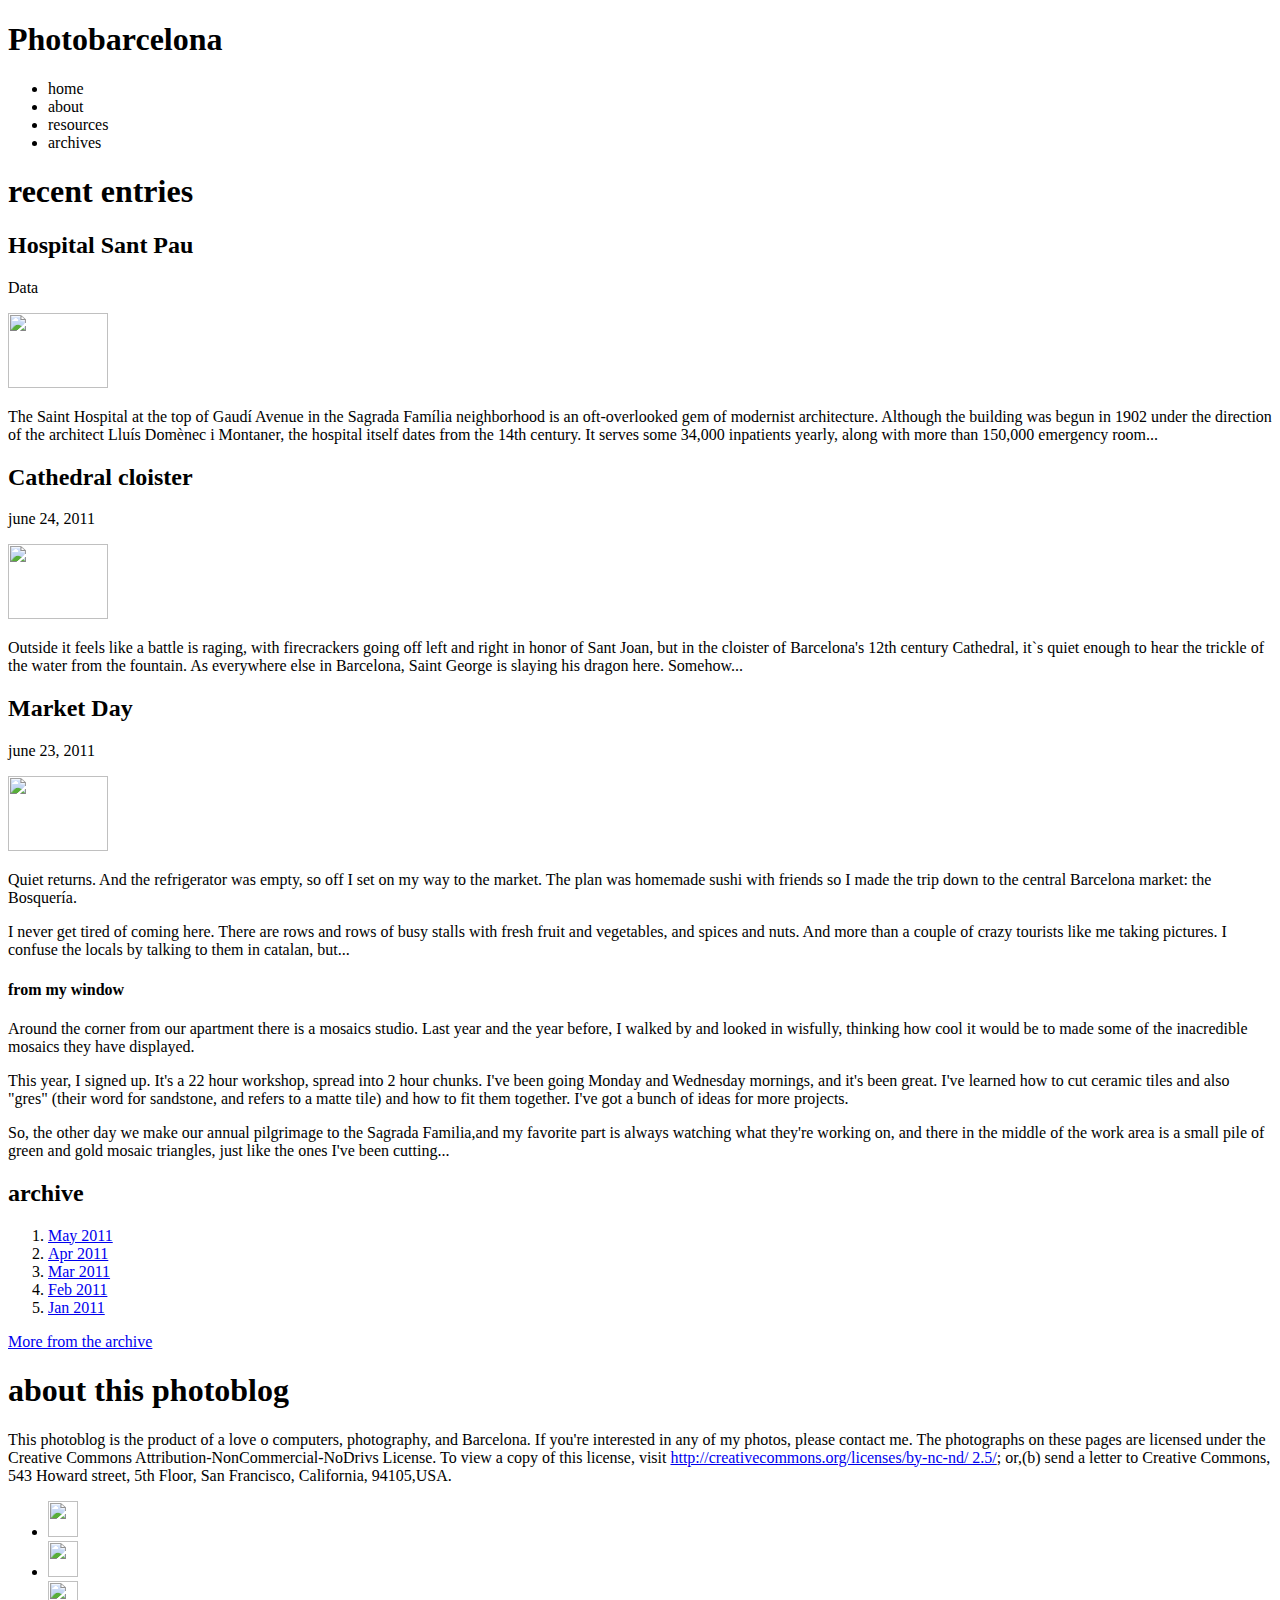
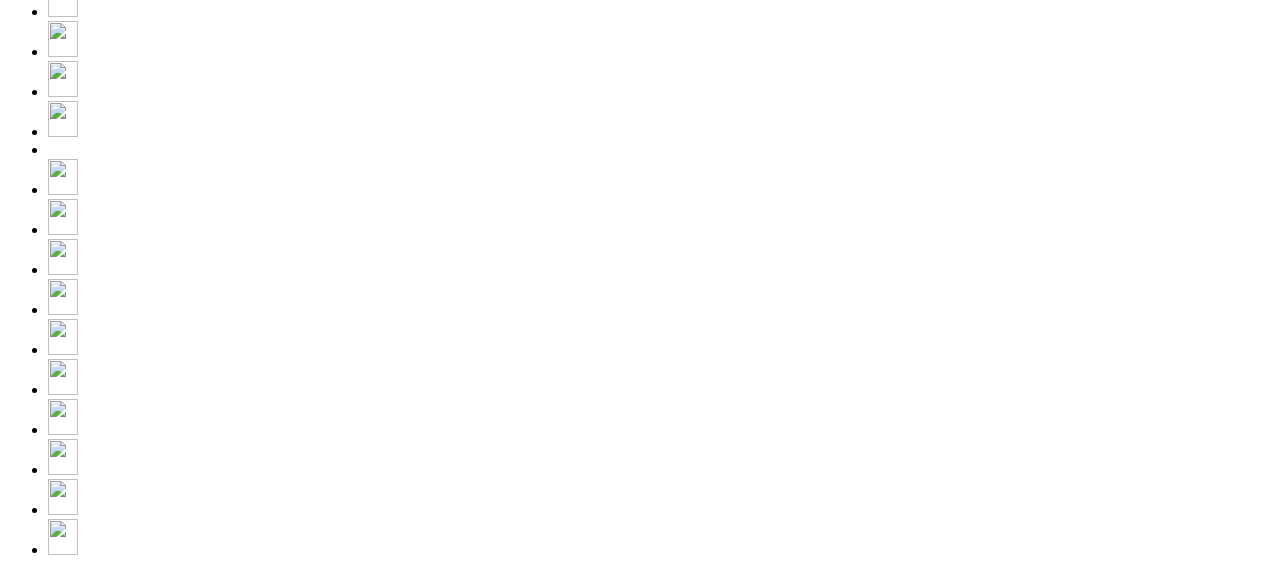
==== exercicios/modelo-site-livro-cap11-pg298-semantico/index.html @ 41596ab2 "Create index.html" ====
<!DOCTYPE html>
<html lang="en">
<head>
    <meta charset="UTF-8">
    <meta name="viewport" content="width=device-width, initial-scale=1.0">
    <title>Photobarcelona</title>
</head>
<body>
    <!--Inicio da div container-->
    <div id="container"> <!--Esses divs são usados para aplicar um pouco de conteúdo e envolver a página-->

        <div id="page">

            <header id="masthead" role="banner">
            
                <h1>Photobarcelona</h1>
                <nav>
                    <ul>
                        <li>home</li>
                        <li>about</li>
                        <li>resources</li>
                        <li>archives</li>
                    </ul>
                </nav>
            </header>

            <!--inicio main-->
            <main role="main">
                <h1>recent entries</h1>
            
                <section class="entry">
                    <h2 lang="es">Hospital Sant Pau</h2>

                    <p>Data</p>
                    
                </section>

                <p class="photo"><a href="http://www.flickr.com/photos/cookwood/140084106/" title="Photo sharing"><img src="http://static.flickr.com/52/140084106_cf60074d2a_t.jpg" width="100" height="75" alt=""></a></p>

                <section class="intro">
                    <p>
                        The Saint Hospital at the top of Gaudí Avenue in the Sagrada Família neighborhood is an  oft-overlooked gem of modernist architecture. Although the building was begun in 1902 under the  direction of the architect Lluís Domènec i Montaner, the hospital itself dates from the 14th century.    It serves some 34,000 inpatients yearly, along with more than 150,000 emergency room...
                    </p>
                    <section class="entry">
                        <header>
                            <h2>Cathedral cloister</h2>
                            
                            <p class="date"><time datetime="2011-06-24" pubdate="pubdate"> june 24, 2011</time>
                            </p>
                        </header>
                            
                        <p class="photo"><a href="http://www.flickr.com/photos/cookwood/140083631/" title="Photo Sharing"><img src="http://static.flickr.com/49/140083631_2f53b49778_t.jpg" width="100" height="75" alt=""></a></p>

                        <div class="intro">
                            <p>
                                Outside it feels like a battle is raging, with firecrackers going off left and right in honor of     Sant Joan, but in the cloister of Barcelona's 12th century Cathedral, it`s quiet enough to hear the     trickle of the water from the fountain. As everywhere else in Barcelona, Saint George is slaying his    dragon here. Somehow...
                            </p>
                        </div>
                    </section>
                </section>

                <section class="entry">
                    
                    <header>
                        <h2>Market Day</h2>
                        <p class="date"><time datetime="2011-06-23" pubdate="pubdate">june 23, 2011</time></p>
                    </header>

                    <p class="photo"><a href="http://www.flickr.com/photos/cookwood/140083416/" title="Photo Sharing"><img src="http://static.flickr.com/48/140083416_8c127e3118_t.jpg" width="100" height="75" alt=""></a></p>


                    <p>
                        Quiet returns. And the refrigerator was empty, so off I set on my way to the market. The plan was   homemade sushi with friends so I made the trip down to the central Barcelona market: the  Bosquería.

                    </p>
                    <p>
                        I never get tired of coming here. There are rows and rows of busy stalls with fresh fruit and       vegetables, and spices and nuts. And more than a couple of crazy tourists like me taking    pictures. I confuse the locals by talking to them in catalan, but...
                    </p>
                
                </section>
            </main>

            <!--Fim main-->

            <!--Começo do rodapé SIDEBAR-->

            <div id="related" class="sidebar" role="complementary">
                <aside class="excerpt">
                    <h4>from my window</h4>
                    <p>
                        Around the corner from our apartment there is a mosaics studio. Last year and the year before, I    walked by and looked in wisfully, thinking how cool it would be to made some of the inacredible    mosaics they have displayed.
                    </p>
                    <p>
                        This year, I signed up. It's a 22 hour workshop, spread into 2 hour chunks. I've been going Monday  and Wednesday mornings, and it's been great. I've learned how to cut ceramic tiles and also "gres"   (their word for sandstone, and refers to a matte tile) and how to fit them together. I've got a bunch     of ideas for more projects.
                    </p>
                    <p>
                        So, the other day we make our annual pilgrimage to the <spain>Sagrada Familia</spain>,and my favorite   part is always watching what they're working on, and there in the middle of the work area is a small  pile of green and gold mosaic triangles, just like the ones I've been cutting...
                    </p>
                </aside>

                <!--fim #excerpet-->

                <!--Inicio #arquive-->

                <aside class="arquive">

                    <nav role="navigation">
                        <h2>archive</h2>
                        <ol>
                            <li><a href="/archive/2011/may/">May 2011</a></li>
                            <li><a href="/archive/2011/april/">Apr 2011</a></li>
                            <li><a href="/archive/2011/march/">Mar 2011</a></li>
                            <li><a href="/archive/2011/february/">Feb 2011</a></li>
                            <li><a href="/archive/2011/january/">Jan 2011</a></li>
                        </ol>

                        <p class="continued"><a href="/archive">More from the archive</a></p>

                    </nav>
                </aside>
                
                <!--fim arquive-->
            </div>
            <!--fim #sidebar-->

            <!--inicio footer-->
            <footer id="footer" role="contentinfo">
                <h1>about this photoblog</h1>

                <p>
                    This photoblog is the product of a love o computers, photography, and Barcelona. If you're interested   in any of my photos, please contact me. The photographs on these pages are licensed under the     Creative Commons Attribution-NonCommercial-NoDrivs License. To view a copy of this license, visit <a    href="http://creativecommons.org/licenses/by-nc-nd/2.5/">http://creativecommons.org/licenses/by-nc-nd/ 2.5/</a>; or,(b) send a letter to Creative Commons, 543 Howard street, 5th Floor, San Francisco,     California, 94105,USA.
                </p>
                
                <ul class="thumbnails">
                    <li><img src="https://www.bruceontheloose.com/htmlcss/examples/chapter-11/assets/img/thumb-5179.jpg" width="30" height="36" alt=""></li>
                    <li><img src="https://www.bruceontheloose.com/htmlcss/examples/chapter-11/assets/img/thumb-5879.jpg" alt="" width="30" height="36"></li>
                    <li><img src="https://www.bruceontheloose.com/htmlcss/examples/chapter-11/assets/img/thumb-5928.jpg" alt="" width="30" height="36"></li>
                    <li><img src="https://www.bruceontheloose.com/htmlcss/examples/chapter-11/assets/img/thumb-5932.jpg" alt="" width="30" height="36"></li>
                    <li><img src="https://www.bruceontheloose.com/htmlcss/examples/chapter-11/assets/img/thumb-5971.jpg" alt="" width="30" height="36"></li>
                    <li><img src="https://www.bruceontheloose.com/htmlcss/examples/chapter-11/assets/img/thumb-6023.jpg" alt="" width="30" height="36"></li>
                    <li> </li>
                    <li><img src="https://www.bruceontheloose.com/htmlcss/examples/chapter-11/assets/img/thumb-6886.jpg" alt="" width="30" height="36"></li>
                    <li><img src="https://www.bruceontheloose.com/htmlcss/examples/chapter-11/assets/img/thumb-7298.jpg" alt="" width="30" height="36"></li>
                    <li><img src="https://www.bruceontheloose.com/htmlcss/examples/chapter-11/assets/img/thumb-9661.jpg" alt="" width="30" height="36"></li>
                    <li><img src="https://www.bruceontheloose.com/htmlcss/examples/chapter-11/assets/img/thumb-6888.jpg" alt="" width="30" height="36"></li>
                    <li><img src="https://www.bruceontheloose.com/htmlcss/examples/chapter-11/assets/img/thumb-7306.jpg" alt="" width="30" height="36"></li>
                    <li><img src="https://www.bruceontheloose.com/htmlcss/examples/chapter-11/assets/img/thumb-9451.jpg" alt="" width="30" height="36"></li>
                    <li><img src="https://www.bruceontheloose.com/htmlcss/examples/chapter-11/assets/img/thumb-9539.jpg" alt="" width="30" height="36"></li>
                    <li><img src="https://www.bruceontheloose.com/htmlcss/examples/chapter-11/assets/img/thumb-9560.jpg" alt="" width="30" height="36" ></li>
                    <li><img src="https://www.bruceontheloose.com/htmlcss/examples/chapter-11/assets/img/thumb-0011.jpg" alt="" width="30" height="36"></li>
                    <li><img src="https://www.bruceontheloose.com/htmlcss/examples/chapter-11/assets/img/thumb-7124.jpg" alt="" width="30" height="36"></li>



                    

                </ul>
            </footer>
            <!--fim footer-->
    
        </div> <!--#PAGE -->

    </div> <!--#container-->
</body>
</html>
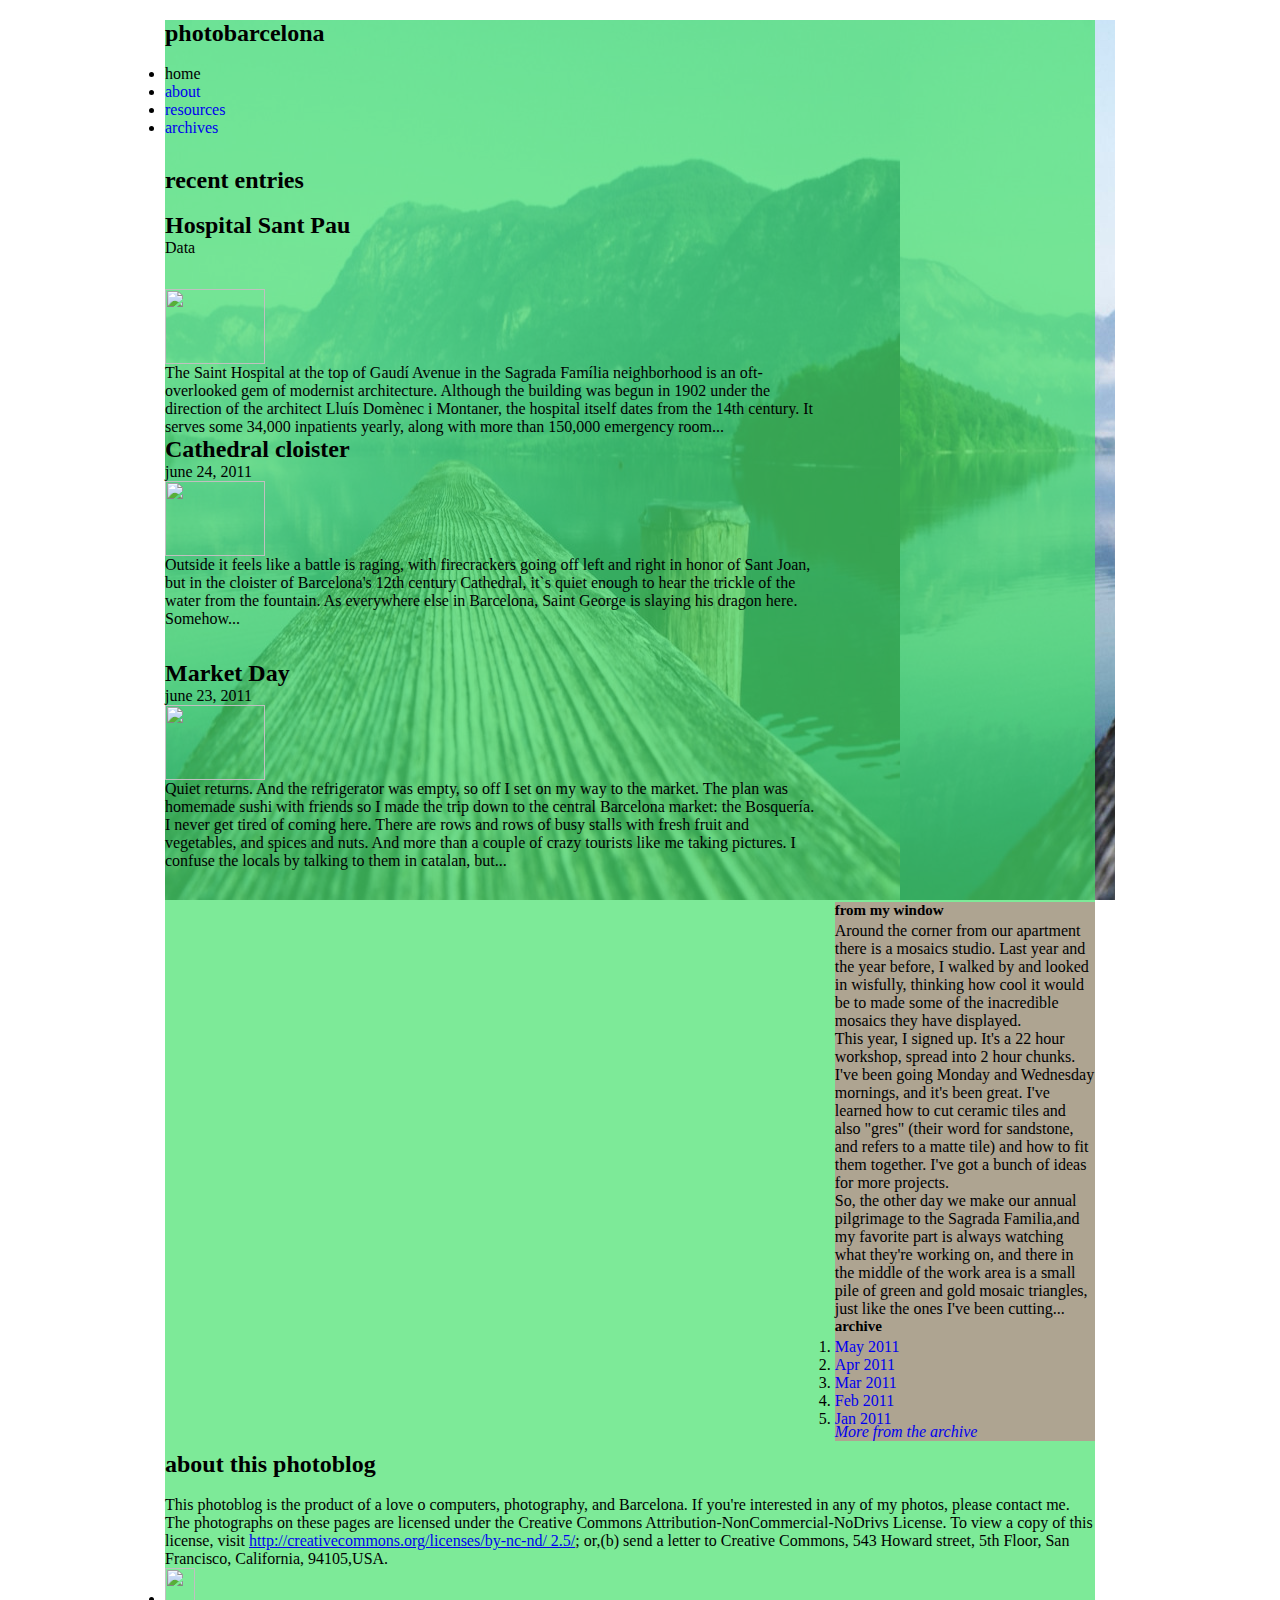
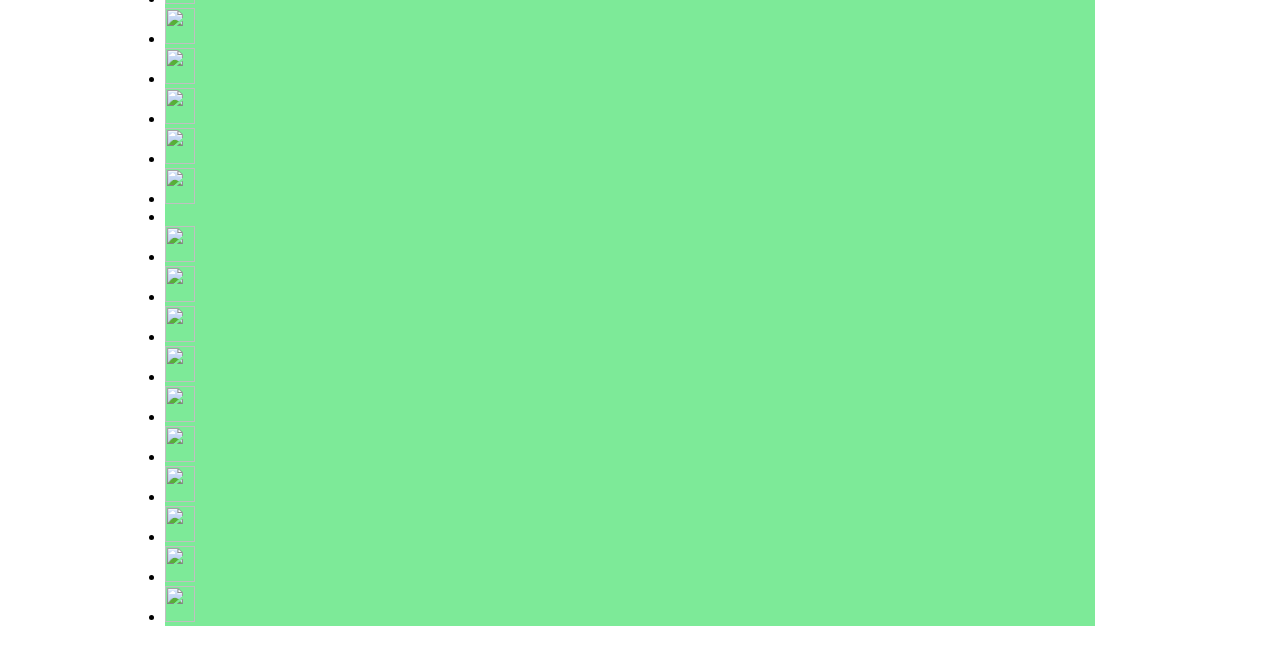
==== commit e67c512f: "img" ====
--- a/exercicios/modelo-site-livro-cap11-pg298-semantico/index.html
+++ b/exercicios/modelo-site-livro-cap11-pg298-semantico/index.html
@@ -4,6 +4,7 @@
     <meta charset="UTF-8">
     <meta name="viewport" content="width=device-width, initial-scale=1.0">
     <title>Photobarcelona</title>
+    <link rel="stylesheet" href="style.css">
 </head>
 <body>
     <!--Inicio da div container-->
@@ -17,9 +18,9 @@
                 <nav>
                     <ul>
                         <li>home</li>
-                        <li>about</li>
-                        <li>resources</li>
-                        <li>archives</li>
+                        <li><a href="#">about</a></li>
+                        <li><a href="#">resources</a></li>
+                        <li><a href="#">archives</a></li>
                     </ul>
                 </nav>
             </header>
@@ -82,11 +83,11 @@
 
             <!--Fim main-->
 
-            <!--Começo do rodapé SIDEBAR-->
+            <!--Começo da barra lateral SIDEBAR-->
 
             <div id="related" class="sidebar" role="complementary">
                 <aside class="excerpt">
-                    <h4>from my window</h4>
+                    <h2>from my window</h2>
                     <p>
                         Around the corner from our apartment there is a mosaics studio. Last year and the year before, I    walked by and looked in wisfully, thinking how cool it would be to made some of the inacredible    mosaics they have displayed.
                     </p>
--- a/exercicios/modelo-site-livro-cap11-pg298-semantico/style.css
+++ b/exercicios/modelo-site-livro-cap11-pg298-semantico/style.css
@@ -0,0 +1,96 @@
+@charset "UTF-8";
+
+*{
+    margin: 0px;
+    padding: 0px;
+}
+
+h1{
+    font-size: 1.5em;
+    margin-bottom: .75em;
+    text-transform: lowercase; /*deixa todas as letras em minusculas*/
+}
+
+/*------------------------- Cabeçalho ----------------------*/
+
+#masthead{
+    margin-bottom: 30px;
+}
+
+/*-------------------------- Fim do cabeçalho -------------------*/
+
+#container{
+    background: url(./imagens/paisagem-background.jpg) repeat-x;
+    margin: 20px auto;
+    background-attachment: fixed;
+    max-width: 950px;
+    width: 90%;
+}
+
+#page{
+    background-color: rgba(65, 225, 105, 0.685);
+    width: 97.9167%;
+}
+
+/*----------------------------------- conteúdo principal --------------------------- */
+
+main{
+    width: 71%;
+}
+
+.entry{
+    margin: 0 .5em 2em 0;
+}
+
+
+/*----------------------------------- fim do conteúdo principal -------------------- */
+
+
+
+/*------------------------------------ barra lateral - sidebar----------------------- */
+
+.sidebar{
+    background-color: rgba(188, 143, 143, 0.767);
+}
+
+aside h2{
+    font-size: .9375em;
+    margin-bottom: 3px;
+    text-transform: lowercase;
+}
+
+#related{
+    margin-left: 72%; /*significa que ele está mais longe da esquerda que o conteúdo principal main*/
+}
+
+.continued{
+    font-style: italic;
+    margin-top: -5px; /*entender o uso de px e não em*/
+}
+
+/*-------------------------------------- Fim da Barra lateral --------------------------- */
+
+/*--------------------------------------- Footer ---------------------------------------- */
+
+#footer{
+    margin-top: 10px;
+}
+
+/*---------------------------------------- links ----------------------------------------- */
+
+nav a{
+    text-decoration: none;
+}
+
+a:focus, a:hover, a:active {background: #f3cfb6;}
+
+/*---------------------------------------- Fim dos links ----------------------------------- */
+
+/*---------------------------------------- Imagens ----------------------------------------- */
+
+.photo{ /*controla o tamanho dos paragrafos ao redor das imagens. Mesma altura e largura das imagens*/
+    height: 75px;
+    width: 100px;
+}
+
+/*----------------------------------------- fim imagens ------------------------------------- */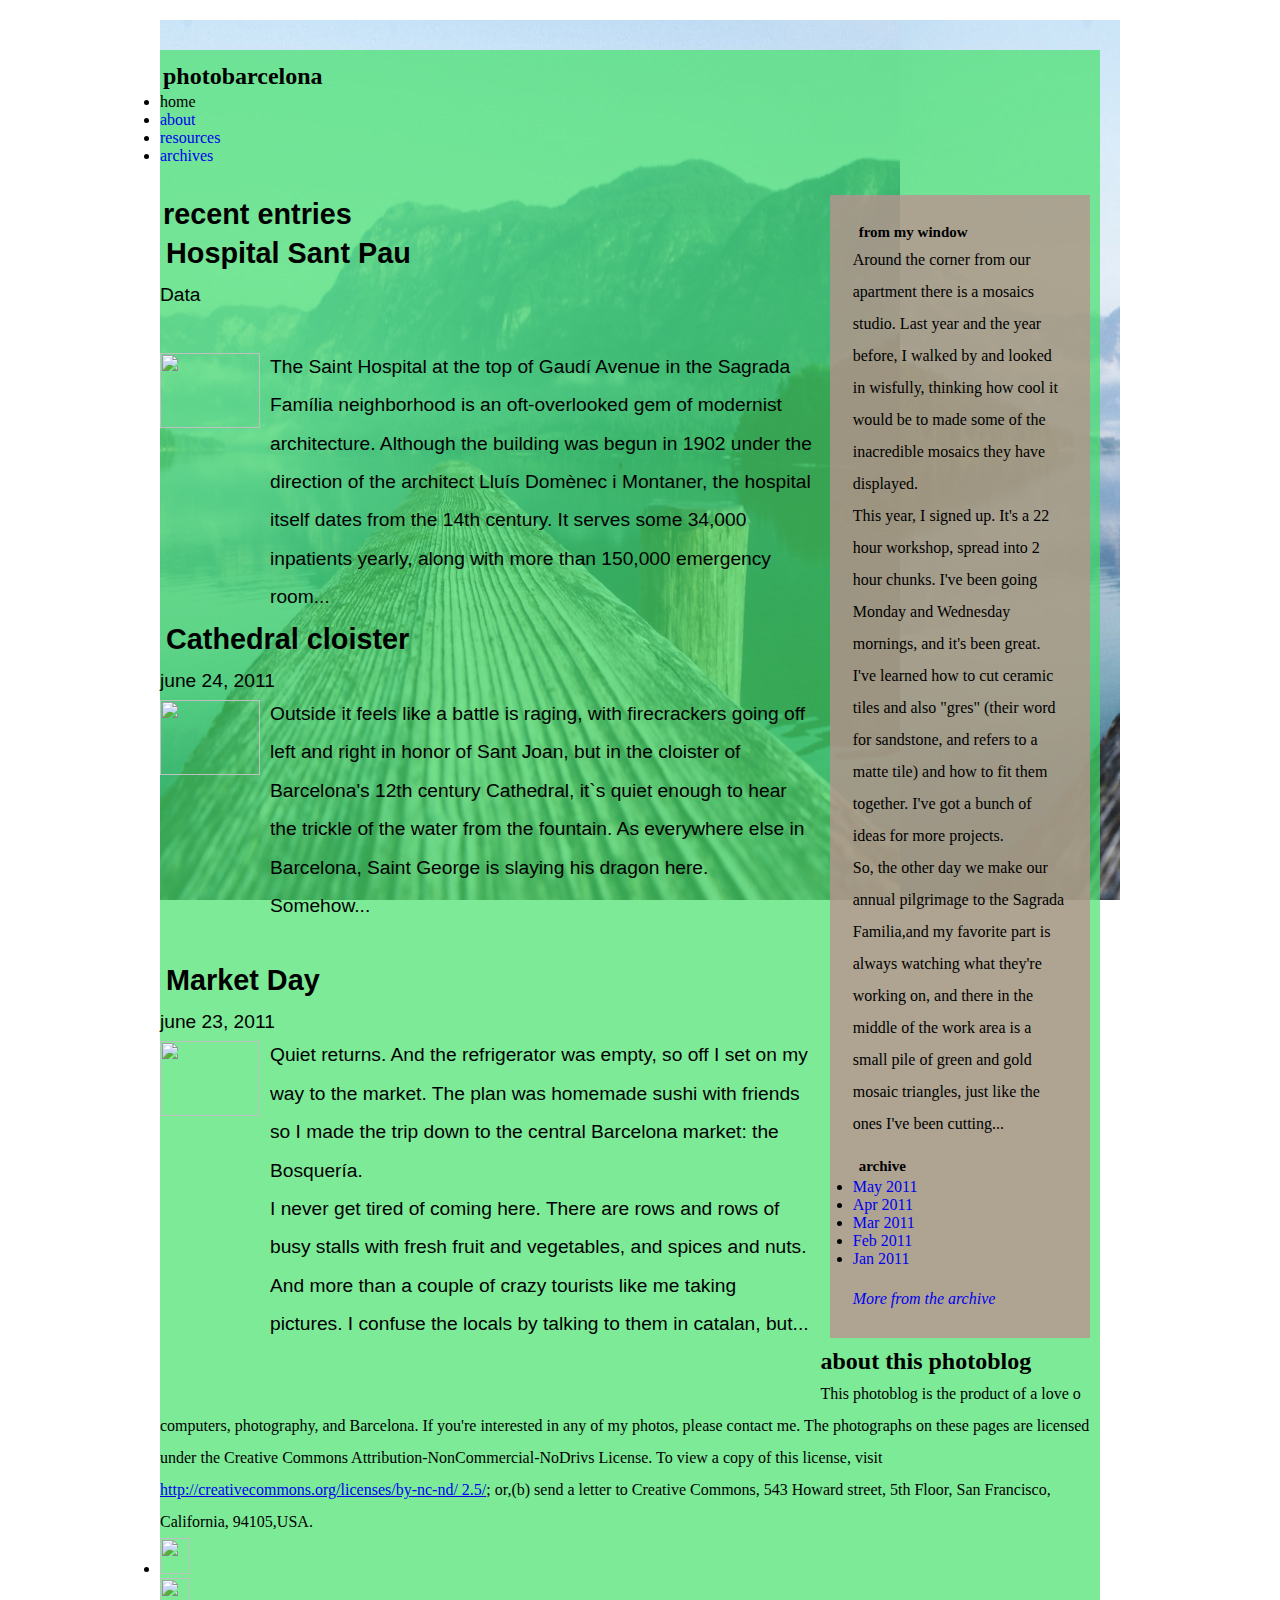
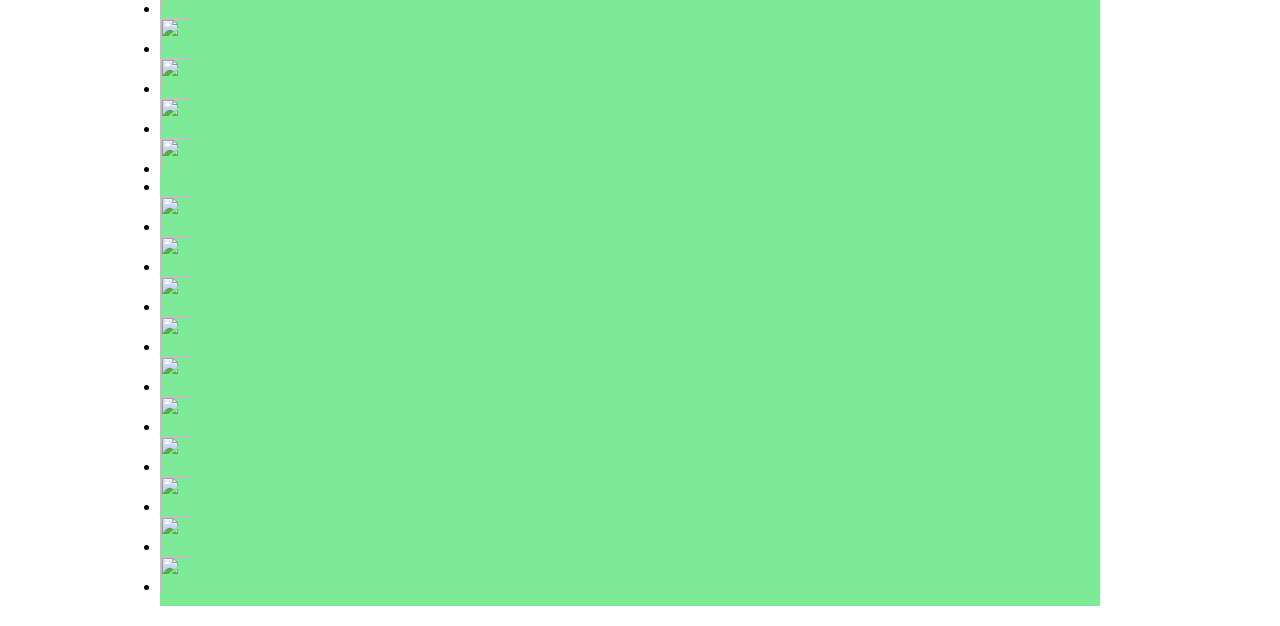
==== commit e30b721a: "entendendo o layout" ====
--- a/exercicios/modelo-site-livro-cap11-pg298-semantico/index.html
+++ b/exercicios/modelo-site-livro-cap11-pg298-semantico/index.html
@@ -36,29 +36,33 @@
                     
                 </section>
 
-                <p class="photo"><a href="http://www.flickr.com/photos/cookwood/140084106/" title="Photo sharing"><img src="http://static.flickr.com/52/140084106_cf60074d2a_t.jpg" width="100" height="75" alt=""></a></p>
+                <p class="photo"><a href="http://www.flickr.com/photos/cookwood/140084106/" title="Photo sharing"><img src="http://static.flickr.com/52/140084106_cf60074d2a_t.jpg" width="100" height="75" alt=""></a></p> 
+                
+               
 
                 <section class="intro">
                     <p>
                         The Saint Hospital at the top of Gaudí Avenue in the Sagrada Família neighborhood is an  oft-overlooked gem of modernist architecture. Although the building was begun in 1902 under the  direction of the architect Lluís Domènec i Montaner, the hospital itself dates from the 14th century.    It serves some 34,000 inpatients yearly, along with more than 150,000 emergency room...
                     </p>
+                </section>
+
                     <section class="entry">
                         <header>
                             <h2>Cathedral cloister</h2>
                             
                             <p class="date"><time datetime="2011-06-24" pubdate="pubdate"> june 24, 2011</time>
                             </p>
-                        </header>
-                            
-                        <p class="photo"><a href="http://www.flickr.com/photos/cookwood/140083631/" title="Photo Sharing"><img src="http://static.flickr.com/49/140083631_2f53b49778_t.jpg" width="100" height="75" alt=""></a></p>
-
+                        </header> 
+                        
+                        <p class="photo"> <a href="http://www.flickr.com/photos/cookwood/140083631/" title="Photo Sharing" ><img src="http://static.flickr.com/49/140083631_2f53b49778_t.jpg" width="100" height="75" alt=""></a></p>
+                        
                         <div class="intro">
                             <p>
                                 Outside it feels like a battle is raging, with firecrackers going off left and right in honor of     Sant Joan, but in the cloister of Barcelona's 12th century Cathedral, it`s quiet enough to hear the     trickle of the water from the fountain. As everywhere else in Barcelona, Saint George is slaying his    dragon here. Somehow...
+                                
                             </p>
-                        </div>
                     </section>
-                </section>
+                
 
                 <section class="entry">
                     
@@ -70,13 +74,14 @@
                     <p class="photo"><a href="http://www.flickr.com/photos/cookwood/140083416/" title="Photo Sharing"><img src="http://static.flickr.com/48/140083416_8c127e3118_t.jpg" width="100" height="75" alt=""></a></p>
 
 
-                    <p>
-                        Quiet returns. And the refrigerator was empty, so off I set on my way to the market. The plan was   homemade sushi with friends so I made the trip down to the central Barcelona market: the  Bosquería.
-
-                    </p>
-                    <p>
-                        I never get tired of coming here. There are rows and rows of busy stalls with fresh fruit and       vegetables, and spices and nuts. And more than a couple of crazy tourists like me taking    pictures. I confuse the locals by talking to them in catalan, but...
-                    </p>
+                    <div class="intro">
+                        <p>
+                            Quiet returns. And the refrigerator was empty, so off I set on my way to the market. The plan was   homemade sushi with friends so I made the trip down to the central Barcelona market: the  Bosquería.
+                        </p>
+                        <p>
+                            I never get tired of coming here. There are rows and rows of busy stalls with fresh fruit and       vegetables, and spices and nuts. And more than a couple of crazy tourists like me taking    pictures. I confuse the locals by talking to them in catalan, but...
+                        </p>
+                    </div>
                 
                 </section>
             </main>
@@ -107,13 +112,13 @@
 
                     <nav role="navigation">
                         <h2>archive</h2>
-                        <ol>
+                        <ul>
                             <li><a href="/archive/2011/may/">May 2011</a></li>
                             <li><a href="/archive/2011/april/">Apr 2011</a></li>
                             <li><a href="/archive/2011/march/">Mar 2011</a></li>
                             <li><a href="/archive/2011/february/">Feb 2011</a></li>
                             <li><a href="/archive/2011/january/">Jan 2011</a></li>
-                        </ol>
+                        </ul>
 
                         <p class="continued"><a href="/archive">More from the archive</a></p>
 
--- a/exercicios/modelo-site-livro-cap11-pg298-semantico/style.css
+++ b/exercicios/modelo-site-livro-cap11-pg298-semantico/style.css
@@ -9,7 +9,17 @@
     font-size: 1.5em;
     margin-bottom: .75em;
     text-transform: lowercase; /*deixa todas as letras em minusculas*/
+    margin: 3px;
 }
+
+h2{
+    margin: 6px;
+}
+
+p{
+    line-height: 2em;
+}
+
 
 /*------------------------- Cabeçalho ----------------------*/
 
@@ -25,21 +35,30 @@
     background-attachment: fixed;
     max-width: 950px;
     width: 90%;
+    padding: 30px 10px 0 0; /*aumento da imagem no canto superior*/
 }
 
 #page{
     background-color: rgba(65, 225, 105, 0.685);
     width: 97.9167%;
+    padding: 10px 10px 10px 0;
 }
 
 /*----------------------------------- conteúdo principal --------------------------- */
 
 main{
+    float: left;
     width: 71%;
+    font-family: Arial, Helvetica, sans-serif;
+    font-size: 1.2em;
 }
 
 .entry{
     margin: 0 .5em 2em 0;
+}
+
+.intro{
+    margin: -5px 0 0 110px;
 }
 
 
@@ -51,6 +70,7 @@
 
 .sidebar{
     background-color: rgba(188, 143, 143, 0.767);
+    padding: 23px;
 }
 
 aside h2{
@@ -60,13 +80,25 @@
 }
 
 #related{
-    margin-left: 72%; /*significa que ele está mais longe da esquerda que o conteúdo principal main*/
+    margin-left: 72%; /* significa que ele está mais longe da esquerda que o conteúdo principal main*/
+}
+
+aside.excerpt{
+    margin-bottom: 18px;
+}
+
+aside.archive ul{
+    list-style: disc;
 }
 
 .continued{
     font-style: italic;
-    margin-top: -5px; /*entender o uso de px e não em*/
+    margin-top: 15px; /*entender o uso de px e não em*/
+    
+    
 }
+
+
 
 /*-------------------------------------- Fim da Barra lateral --------------------------- */
 
@@ -89,8 +121,10 @@
 /*---------------------------------------- Imagens ----------------------------------------- */
 
 .photo{ /*controla o tamanho dos paragrafos ao redor das imagens. Mesma altura e largura das imagens*/
+    float: left;
     height: 75px;
     width: 100px;
+    
 }
 
 /*----------------------------------------- fim imagens ------------------------------------- */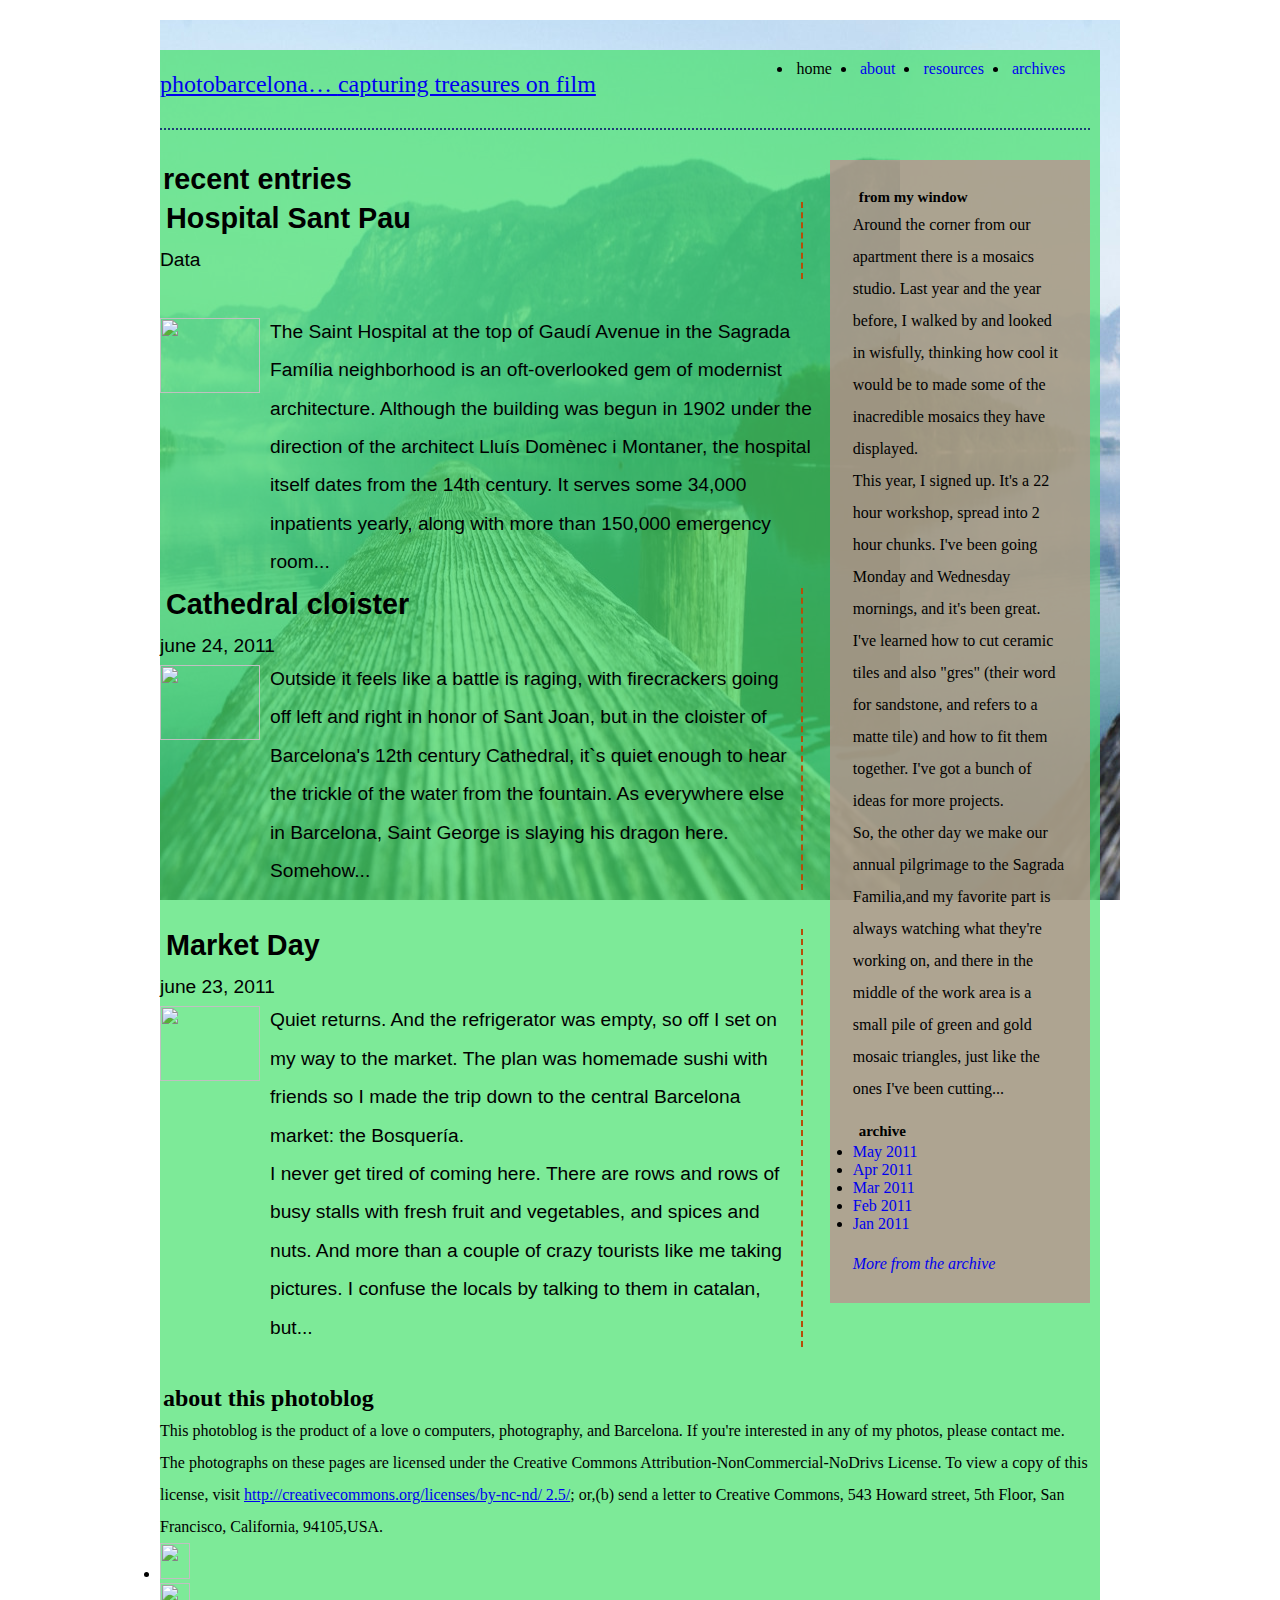
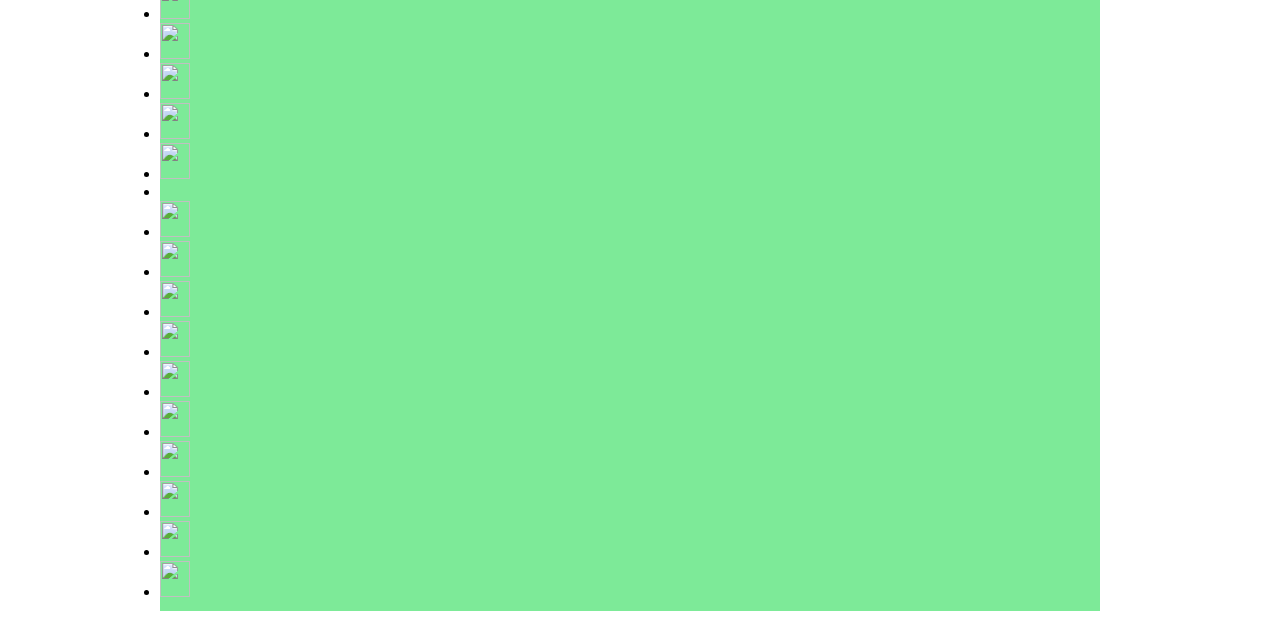
==== commit d3fadf73: "Elementos flutuantes;" ====
--- a/exercicios/modelo-site-livro-cap11-pg298-semantico/index.html
+++ b/exercicios/modelo-site-livro-cap11-pg298-semantico/index.html
@@ -12,17 +12,19 @@
 
         <div id="page">
 
-            <header id="masthead" role="banner">
-            
-                <h1>Photobarcelona</h1>
-                <nav>
-                    <ul>
-                        <li>home</li>
-                        <li><a href="#">about</a></li>
-                        <li><a href="#">resources</a></li>
-                        <li><a href="#">archives</a></li>
-                    </ul>
-                </nav>
+            <header id="masthead" role="banner" class="clearfix">
+                <p class="logo"><a href="/">photobarcelona&hellip; <span>capturing treasures on film</span></a></p>
+
+                <div>
+                    <nav role="navigation">
+                        <ul class="nav">
+                            <li>home</li>
+                            <li><a href="#">about</a></li>
+                            <li><a href="#">resources</a></li>
+                            <li><a href="#">archives</a></li>
+                        </ul>
+                    </nav>
+                </div>
             </header>
 
             <!--inicio main-->
@@ -61,6 +63,7 @@
                                 Outside it feels like a battle is raging, with firecrackers going off left and right in honor of     Sant Joan, but in the cloister of Barcelona's 12th century Cathedral, it`s quiet enough to hear the     trickle of the water from the fountain. As everywhere else in Barcelona, Saint George is slaying his    dragon here. Somehow...
                                 
                             </p>
+                        </div>
                     </section>
                 
 
--- a/exercicios/modelo-site-livro-cap11-pg298-semantico/style.css
+++ b/exercicios/modelo-site-livro-cap11-pg298-semantico/style.css
@@ -24,8 +24,34 @@
 /*------------------------- Cabeçalho ----------------------*/
 
 #masthead{
+    border-bottom: 2px dotted #1d3d76; /* ----Defini uma tinha tracejada para distinguir o ccabeçalho do conteúdo --- */
     margin-bottom: 30px;
+    padding-bottom: 20px;
+    
 }
+
+.logo{
+    float: left;
+    font-size: 1.5em;
+}
+
+#masthead div {     /*---- faz com que todo o bloco de lista desliza para a direita ----*/
+    float: right;
+}
+
+.nav li{            /*---- faz com que cada li fique uma ao lado da outra ----*/
+    float: left;        
+    font-size: 1em;
+    padding: 0 25px 0 3px;
+}
+
+/* Código pronto para ser aplicado a um container do elemento ou elementos flutuados*/
+
+.clearfix:before, .clearfix:after { content: ""; display: table; }
+.clearfix:after { clear: both; }
+.clearfix { zoom: 1; }
+
+/* ------------------ Fim do cógido ----------------*/
 
 /*-------------------------- Fim do cabeçalho -------------------*/
 
@@ -35,7 +61,7 @@
     background-attachment: fixed;
     max-width: 950px;
     width: 90%;
-    padding: 30px 10px 0 0; /*aumento da imagem no canto superior*/
+    padding: 30px 10px 0 0; /*aumento da imagem de fundo no canto superior*/
 }
 
 #page{
@@ -54,11 +80,13 @@
 }
 
 .entry{
-    margin: 0 .5em 2em 0;
+    border-right: 2px dashed #b74e07;   /*para configurar a aproximação da linha considerar a propriedade margim*/
+    margin: 0 .9em 2em 0;
+
 }
 
 .intro{
-    margin: -5px 0 0 110px;
+    margin: -5px 0 0 110px; /* Ao dar ao container em volta do texto uma margem de 110px, seu conteudo não ficará ao redor da imagem */
 }
 
 
@@ -105,6 +133,7 @@
 /*--------------------------------------- Footer ---------------------------------------- */
 
 #footer{
+    clear: both; /* Evita que o conteudo do rodapé siga o elemento flutuado --- both signiica "ambos os lados"*/
     margin-top: 10px;
 }
 
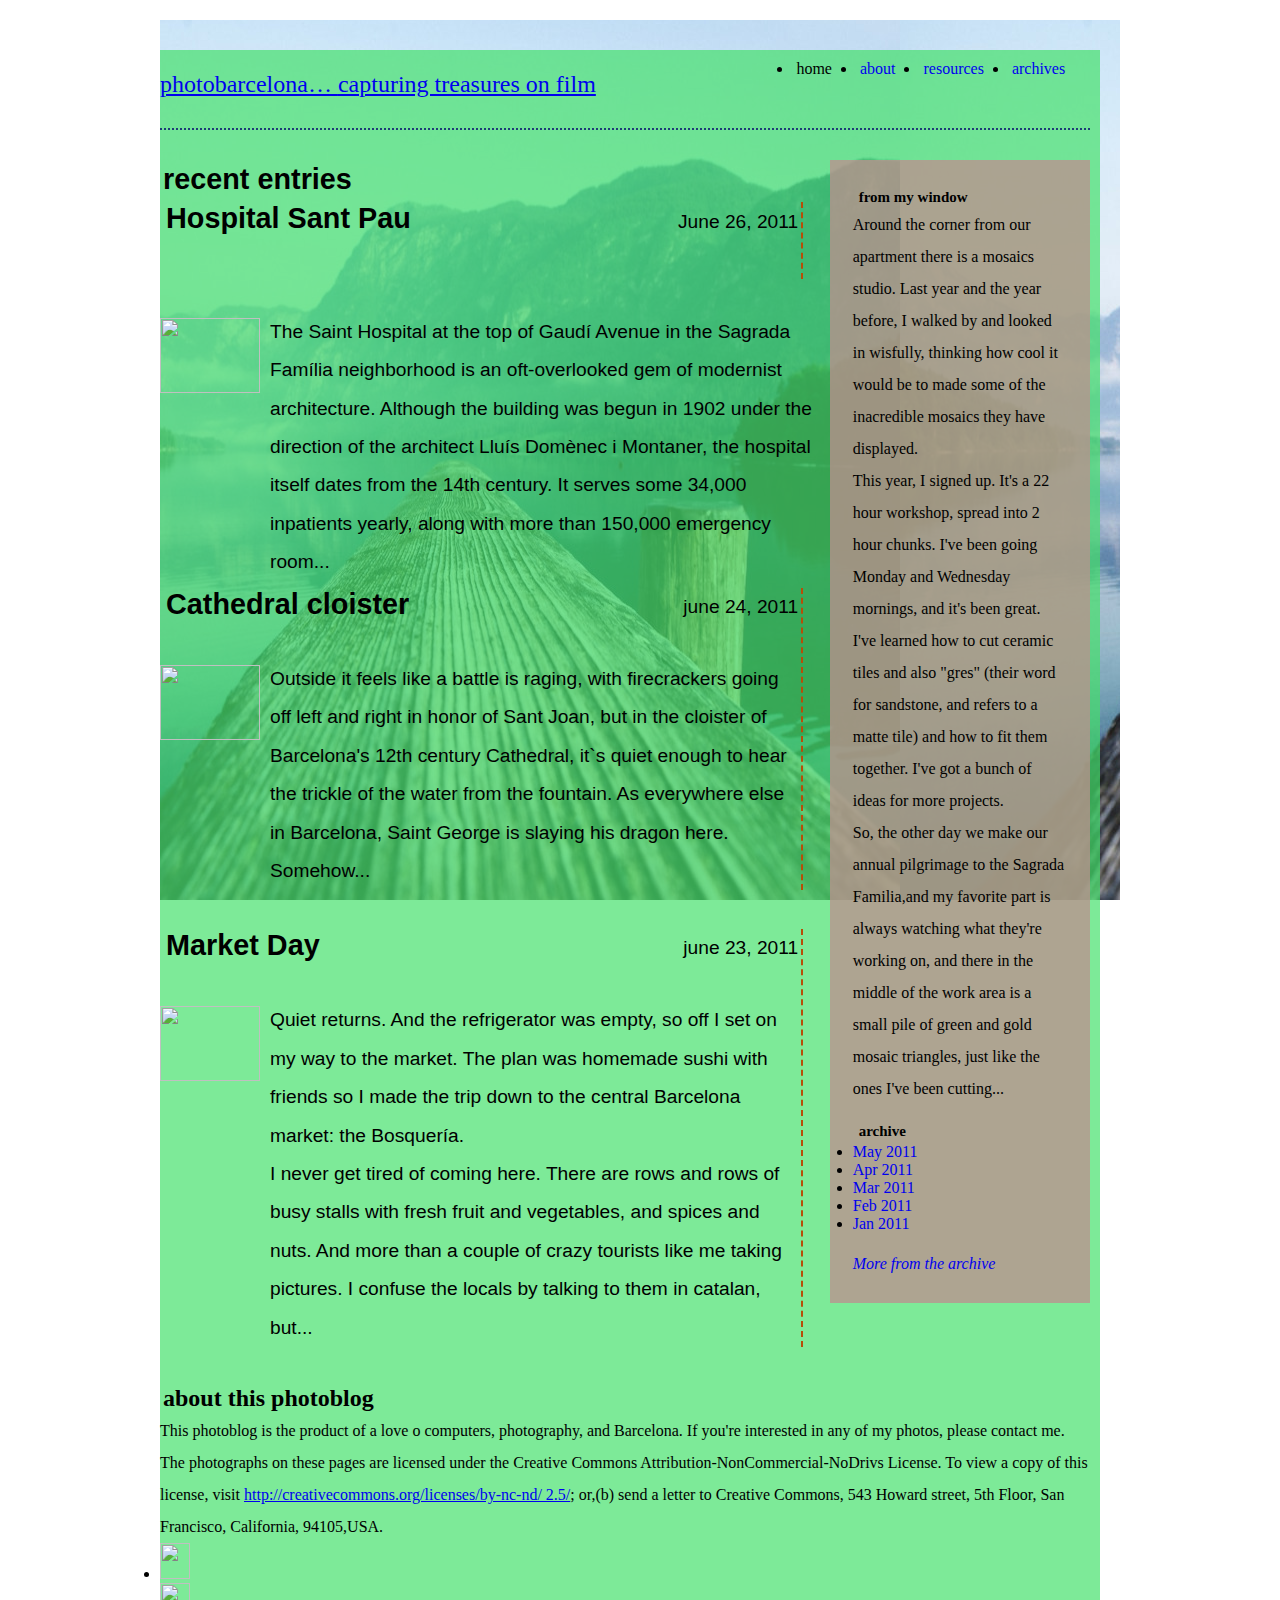
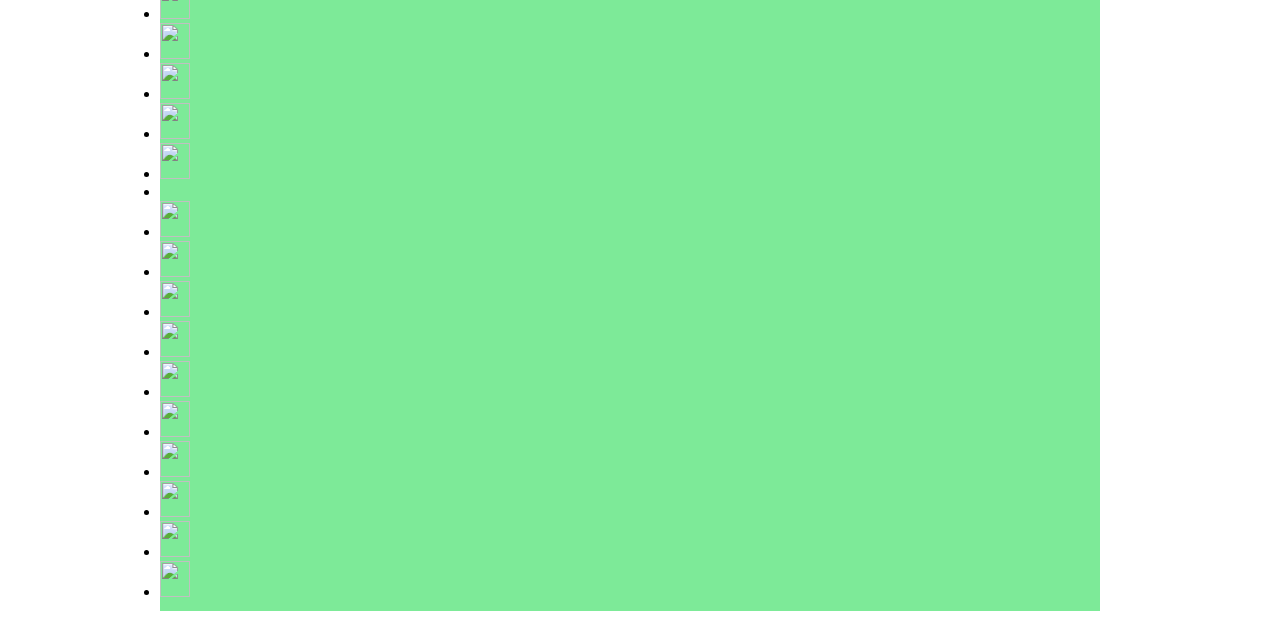
==== commit fdccac04: "relative e absolute" ====
--- a/exercicios/modelo-site-livro-cap11-pg298-semantico/index.html
+++ b/exercicios/modelo-site-livro-cap11-pg298-semantico/index.html
@@ -34,7 +34,7 @@
                 <section class="entry">
                     <h2 lang="es">Hospital Sant Pau</h2>
 
-                    <p>Data</p>
+                    <p class="date"> <time datetime="2011-06-26" pubdate="pubdate">June 26, 2011</time> </p>
                     
                 </section>
 
@@ -42,11 +42,11 @@
                 
                
 
-                <section class="intro">
-                    <p>
-                        The Saint Hospital at the top of Gaudí Avenue in the Sagrada Família neighborhood is an  oft-overlooked gem of modernist architecture. Although the building was begun in 1902 under the  direction of the architect Lluís Domènec i Montaner, the hospital itself dates from the 14th century.    It serves some 34,000 inpatients yearly, along with more than 150,000 emergency room...
-                    </p>
-                </section>
+                    <section class="intro">
+                        <p>
+                            The Saint Hospital at the top of Gaudí Avenue in the Sagrada Família neighborhood is an  oft-overlooked gem of modernist architecture. Although the building was begun in 1902 under the  direction of the architect Lluís Domènec i Montaner, the hospital itself dates from the 14th century.    It serves some 34,000 inpatients yearly, along with more than 150,000 emergency room...
+                        </p>
+                    </section>
 
                     <section class="entry">
                         <header>
@@ -76,7 +76,7 @@
 
                     <p class="photo"><a href="http://www.flickr.com/photos/cookwood/140083416/" title="Photo Sharing"><img src="http://static.flickr.com/48/140083416_8c127e3118_t.jpg" width="100" height="75" alt=""></a></p>
 
-
+                
                     <div class="intro">
                         <p>
                             Quiet returns. And the refrigerator was empty, so off I set on my way to the market. The plan was   homemade sushi with friends so I made the trip down to the central Barcelona market: the  Bosquería.
--- a/exercicios/modelo-site-livro-cap11-pg298-semantico/style.css
+++ b/exercicios/modelo-site-livro-cap11-pg298-semantico/style.css
@@ -24,7 +24,7 @@
 /*------------------------- Cabeçalho ----------------------*/
 
 #masthead{
-    border-bottom: 2px dotted #1d3d76; /* ----Defini uma tinha tracejada para distinguir o ccabeçalho do conteúdo --- */
+    border-bottom: 2px dotted #1d3d76; /* ----Defini uma linha tracejada para distinguir o cabeçalho do conteúdo --- */
     margin-bottom: 30px;
     padding-bottom: 20px;
     
@@ -156,4 +156,16 @@
     
 }
 
-/*----------------------------------------- fim imagens ------------------------------------- */+/*----------------------------------------- fim imagens ------------------------------------- */
+
+
+/*----------------------------------------- datas ------------------------------------------- */
+.date{
+    position: relative; /*mudando o elemnto de acordo com sua posição atual*/
+    top: -2em;
+    text-align: right;
+    margin-right: 3px;
+}
+
+
+/* ---------------------------------------- fim das datas ------------------------------------ */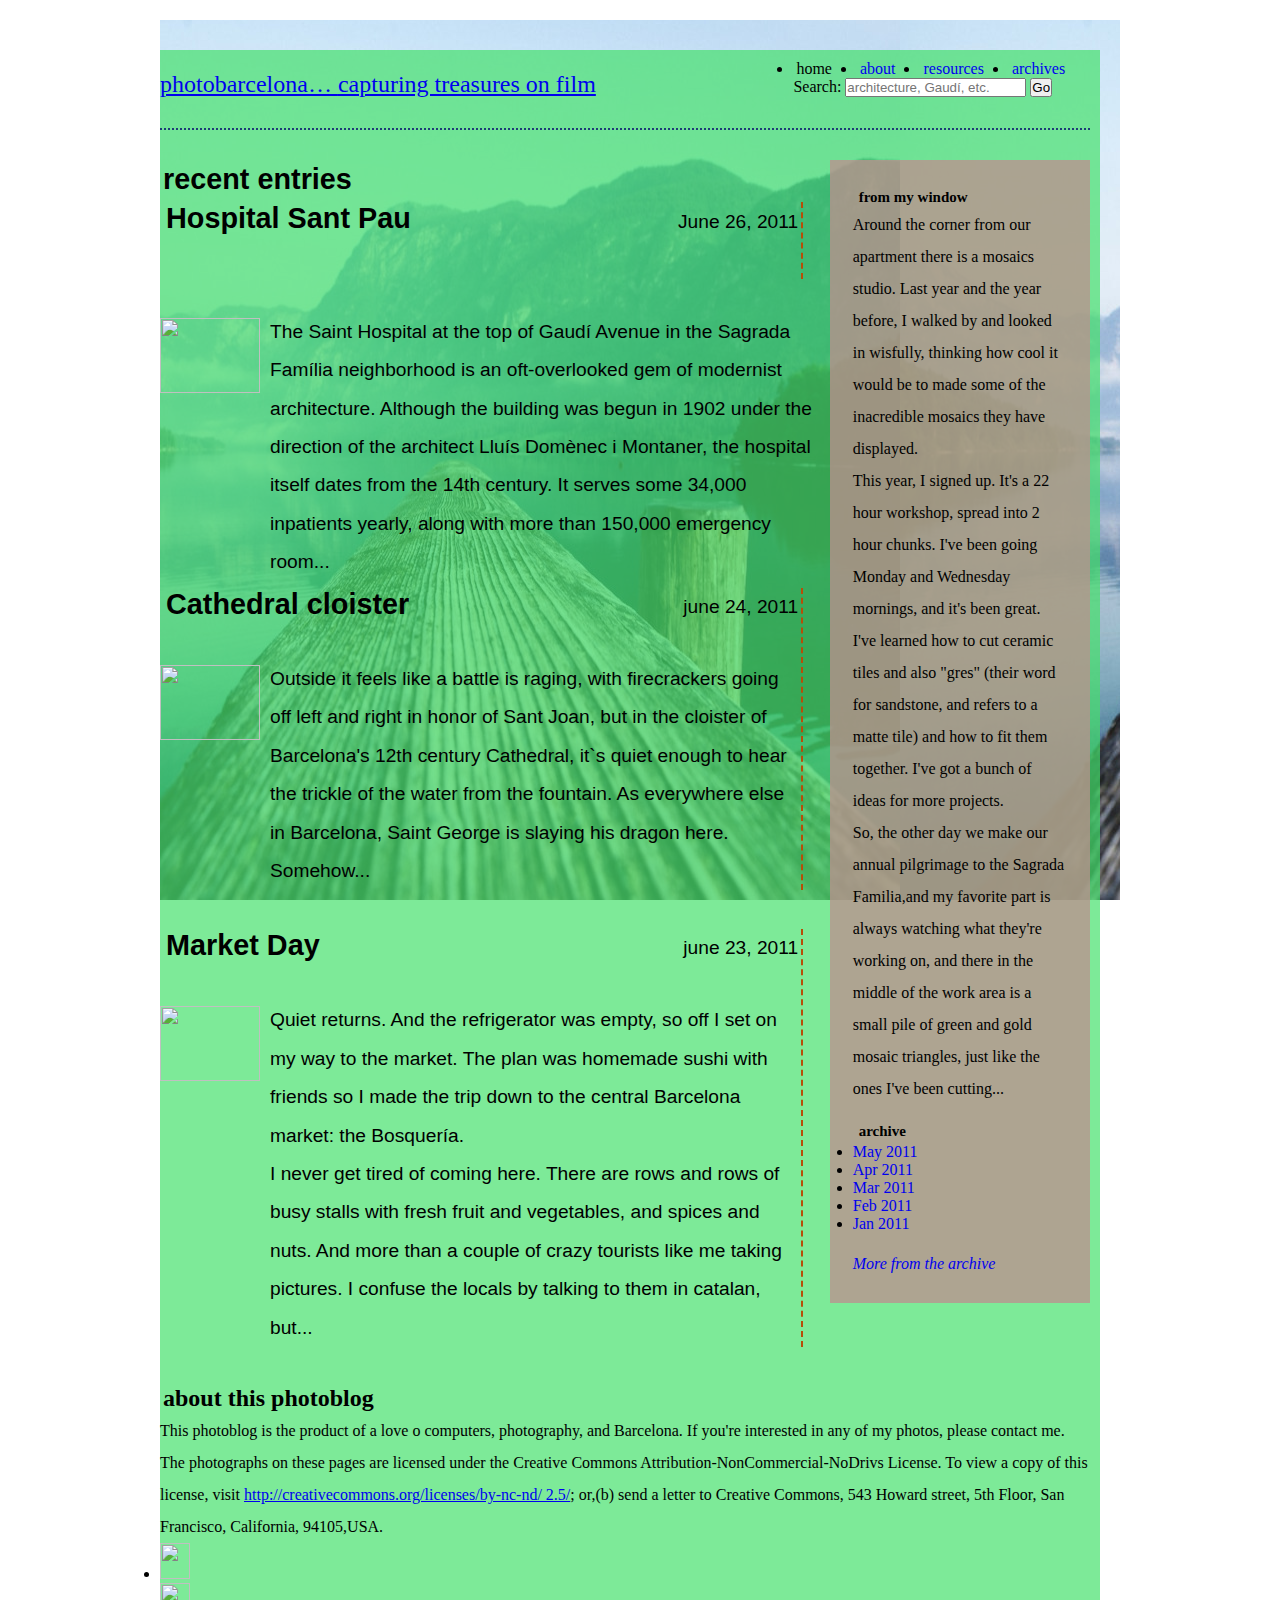
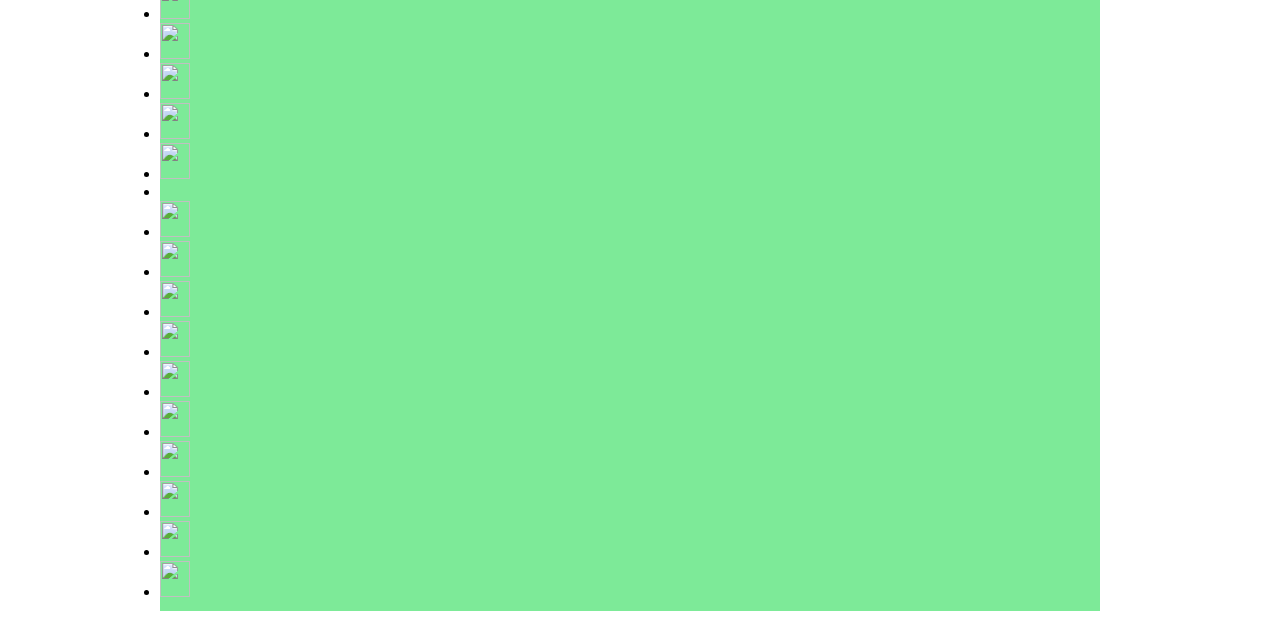
==== commit e663dfd4: "imput" ====
--- a/exercicios/modelo-site-livro-cap11-pg298-semantico/index.html
+++ b/exercicios/modelo-site-livro-cap11-pg298-semantico/index.html
@@ -24,21 +24,29 @@
                             <li><a href="#">archives</a></li>
                         </ul>
                     </nav>
+                    
+                    <form method="get" role="search">
+					    <label for="search">Search:</label>
+					    <input type="text" name="search" id="search" maxlength="100" placeholder="architecture, Gaudí, etc." />
+					    <input type="submit" value="Go" title="Submit search" />
+				    </form>
                 </div>
+
+                
             </header>
 
             <!--inicio main-->
             <main role="main">
-                <h1>recent entries</h1>
+                    <h1>recent entries</h1>
             
-                <section class="entry">
+                    <section class="entry">
                     <h2 lang="es">Hospital Sant Pau</h2>
 
                     <p class="date"> <time datetime="2011-06-26" pubdate="pubdate">June 26, 2011</time> </p>
                     
-                </section>
+                    </section>
 
-                <p class="photo"><a href="http://www.flickr.com/photos/cookwood/140084106/" title="Photo sharing"><img src="http://static.flickr.com/52/140084106_cf60074d2a_t.jpg" width="100" height="75" alt=""></a></p> 
+                         <p class="photo"><a href="http://www.flickr.com/photos/cookwood/140084106/" title="Photo sharing"><img src="http://static.flickr.com/52/140084106_cf60074d2a_t.jpg" width="100" height="75" alt=""></a></p> 
                 
                
 
--- a/exercicios/modelo-site-livro-cap11-pg298-semantico/style.css
+++ b/exercicios/modelo-site-livro-cap11-pg298-semantico/style.css
@@ -45,7 +45,7 @@
     padding: 0 25px 0 3px;
 }
 
-/* Código pronto para ser aplicado a um container do elemento ou elementos flutuados*/
+/* Código pronto para ser aplicado a um container do elemento ou elementos flutuados. MOTIVO: evitar que elementos indesejados flutuem ao redor da do elemento.*/
 
 .clearfix:before, .clearfix:after { content: ""; display: table; }
 .clearfix:after { clear: both; }
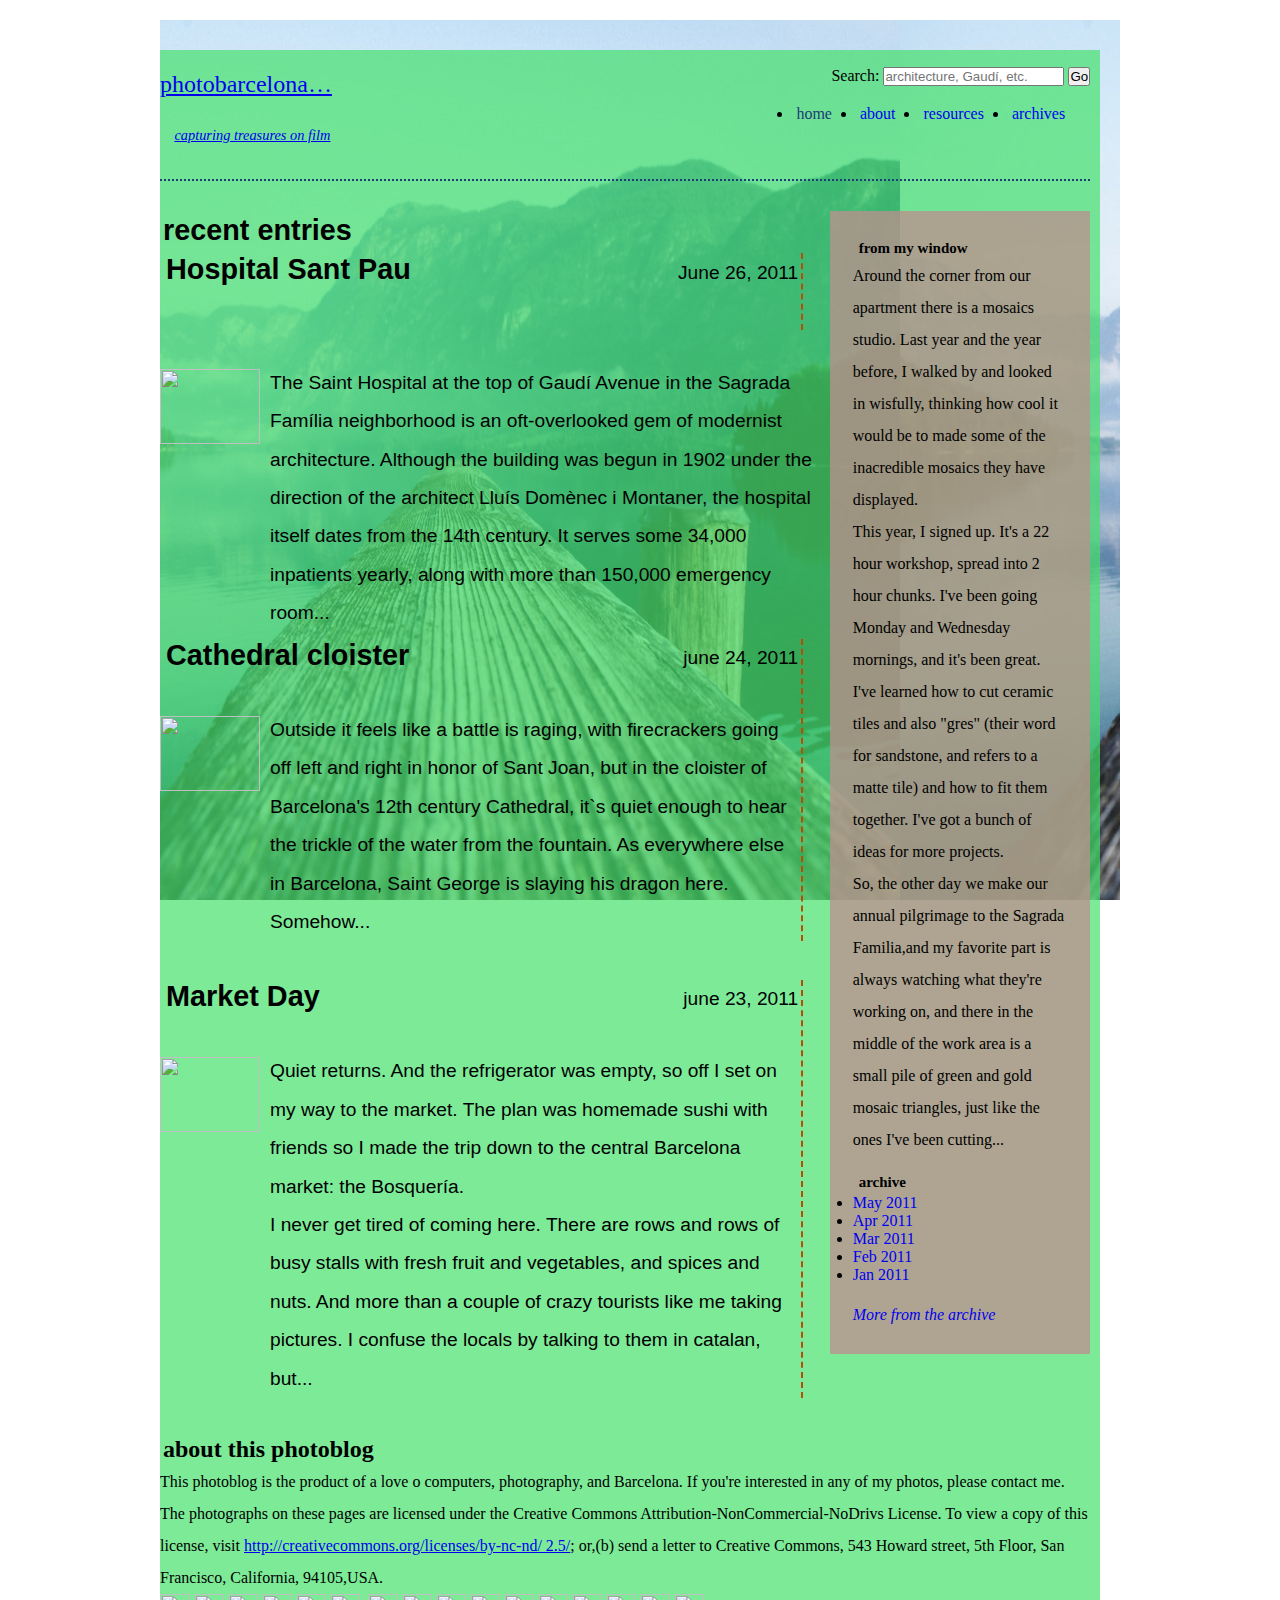
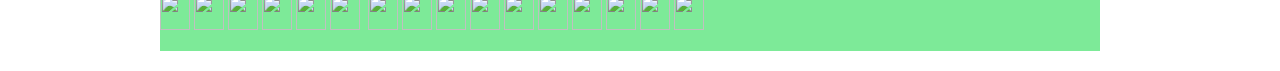
==== commit 5ff35413: "link" ====
--- a/exercicios/modelo-site-livro-cap11-pg298-semantico/index.html
+++ b/exercicios/modelo-site-livro-cap11-pg298-semantico/index.html
@@ -18,7 +18,7 @@
                 <div>
                     <nav role="navigation">
                         <ul class="nav">
-                            <li>home</li>
+                            <li><a href="#" class="current">home</a></li>
                             <li><a href="#">about</a></li>
                             <li><a href="#">resources</a></li>
                             <li><a href="#">archives</a></li>
--- a/exercicios/modelo-site-livro-cap11-pg298-semantico/style.css
+++ b/exercicios/modelo-site-livro-cap11-pg298-semantico/style.css
@@ -3,6 +3,10 @@
 *{
     margin: 0px;
     padding: 0px;
+}
+
+nav{
+    display: block;
 }
 
 h1{
@@ -33,10 +37,40 @@
 .logo{
     float: left;
     font-size: 1.5em;
+    margin: 0;
+}
+
+.logo a {
+    padding: 0;
+}
+
+.logo span{
+    display: block; /*faz com que o elemento tenha sua própria linha */
+    font-size: 0.6em;
+    font-weight: normal;
+    font-style: italic;
+    margin: 3px 0 0 1em;
+
 }
 
 #masthead div {     /*---- faz com que todo o bloco de lista desliza para a direita ----*/
     float: right;
+    position: relative; /* para que o campo de busca seja posicionado absolutamente em relação ao div e não ao body */
+}
+
+/* ---------------------------------- campo de busca ---------------------------------- */
+
+#masthead form{
+    position: absolute; /* tirando o elemento do fluxo normal e posicionando ele absolutamente */
+    top: 7px;
+    right: 0;
+}
+
+
+/* ---------------------------------- fim de caixa de busca --------------------------- */
+
+.nav{
+    margin-top: 45px; /*empurrar o menu de navegação para baixo. Motivo: Resolver o problema de um elemento encima do outro*/
 }
 
 .nav li{            /*---- faz com que cada li fique uma ao lado da outra ----*/
@@ -128,7 +162,7 @@
 
 
 
-/*-------------------------------------- Fim da Barra lateral --------------------------- */
+/*--------------------- Fim da Barra lateral --------------------------- */
 
 /*--------------------------------------- Footer ---------------------------------------- */
 
@@ -137,6 +171,16 @@
     margin-top: 10px;
 }
 
+
+.thumbnails li{
+    display: inline-block;
+}
+
+.thumbnails img{
+    vertical-align: super;
+}
+
+
 /*---------------------------------------- links ----------------------------------------- */
 
 nav a{
@@ -144,6 +188,16 @@
 }
 
 a:focus, a:hover, a:active {background: #f3cfb6;}
+
+/* ------- link da home ------ */
+.current{
+    color: #1d3d76;
+}
+a:hover.current{
+    background: white;
+    cursor: default;
+}
+/* ------- pagina final da home ------ */
 
 /*---------------------------------------- Fim dos links ----------------------------------- */
 
